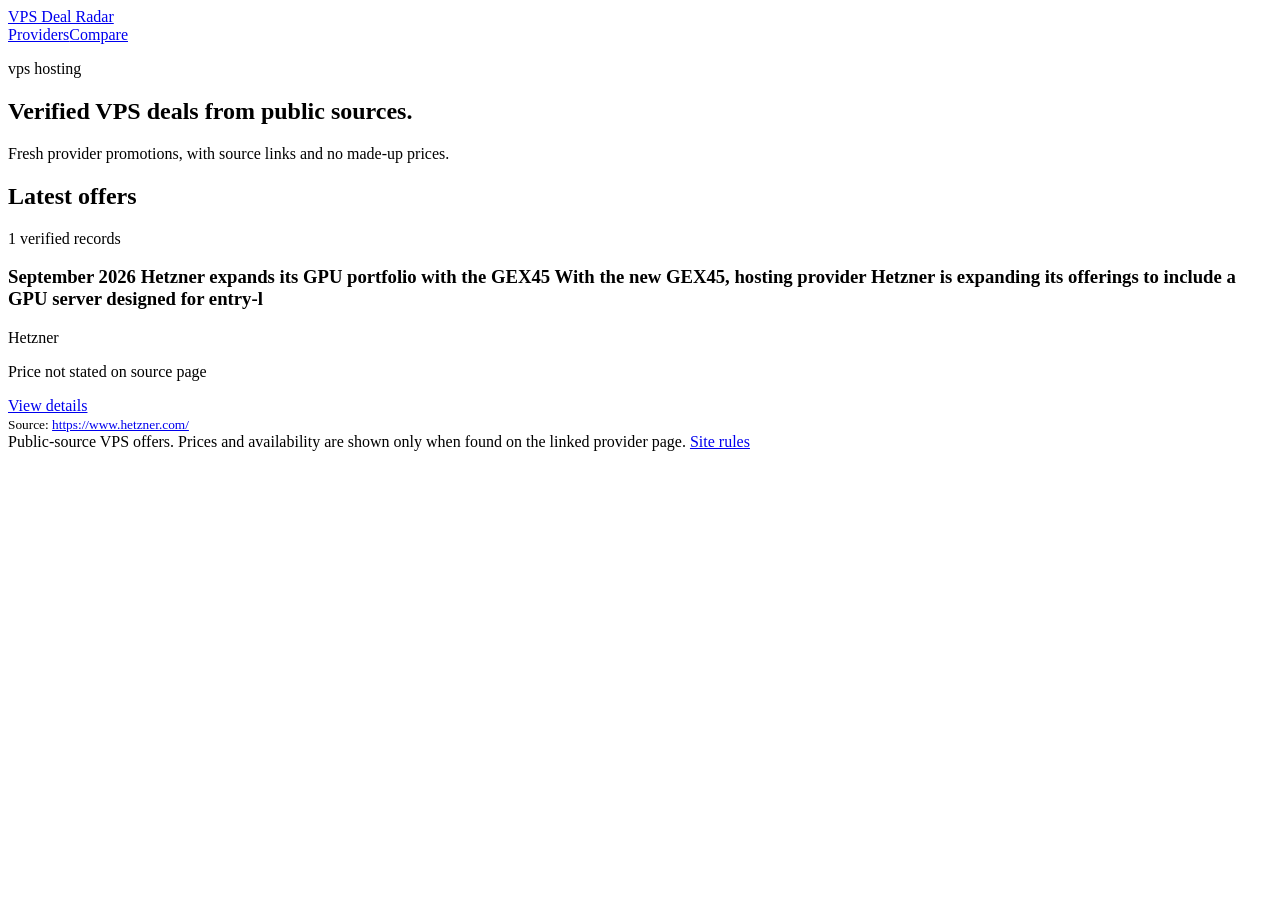
==== site/index.html @ 1485ccea "fix: use live Pages domain in site URLs" ====
<!doctype html><html lang="en-US"><head><meta charset="utf-8"><meta name="viewport" content="width=device-width,initial-scale=1">
<title>VPS Deal Radar — VPS deals</title><meta name="description" content="Public-source VPS deals and provider promotions, updated automatically."><link rel="canonical" href="https://vpsdealradar.pages.dev/">
<meta property="og:title" content="VPS Deal Radar — VPS deals"><meta property="og:description" content="Public-source VPS deals and provider promotions, updated automatically."><meta property="og:type" content="website"><meta property="og:url" content="https://vpsdealradar.pages.dev/"><meta name="twitter:card" content="summary_large_image"><link rel="stylesheet" href="/assets/style.css"></head><body><header><a class="brand" href="/">VPS Deal Radar</a><nav><a href="/providers/">Providers</a><a href="/compare/">Compare</a></nav></header><main><section class="hero"><p class="eyebrow">vps hosting</p><h1>Verified VPS deals from public sources.</h1><p>Fresh provider promotions, with source links and no made-up prices.</p></section><section><div class="section-head"><h2>Latest offers</h2><span>1 verified records</span></div><script type="application/ld+json">{"@context": "https://schema.org", "@type": "ItemList", "itemListElement": [{"@type": "ListItem", "position": 1, "url": "https://vpsdealradar.pages.dev/deals/hetzner-september-2026-hetzner-expands-its-gpu-portfolio-with-the-gex45-with-the/"}]}</script><div class="grid"><article class="card"><div><h3>September 2026 Hetzner expands its GPU portfolio with the GEX45 With the new GEX45, hosting provider Hetzner is expanding its offerings to include a GPU server designed for entry-l</h3><p>Hetzner</p><p class="muted">Price not stated on source page</p><a class="button" href="/deals/hetzner-september-2026-hetzner-expands-its-gpu-portfolio-with-the-gex45-with-the/">View details</a></div><small>Source: <a href="https://www.hetzner.com/">https://www.hetzner.com/</a></small></article></div></section></main><footer>Public-source VPS offers. Prices and availability are shown only when found on the linked provider page. <a href="/about/">Site rules</a></footer></body></html>
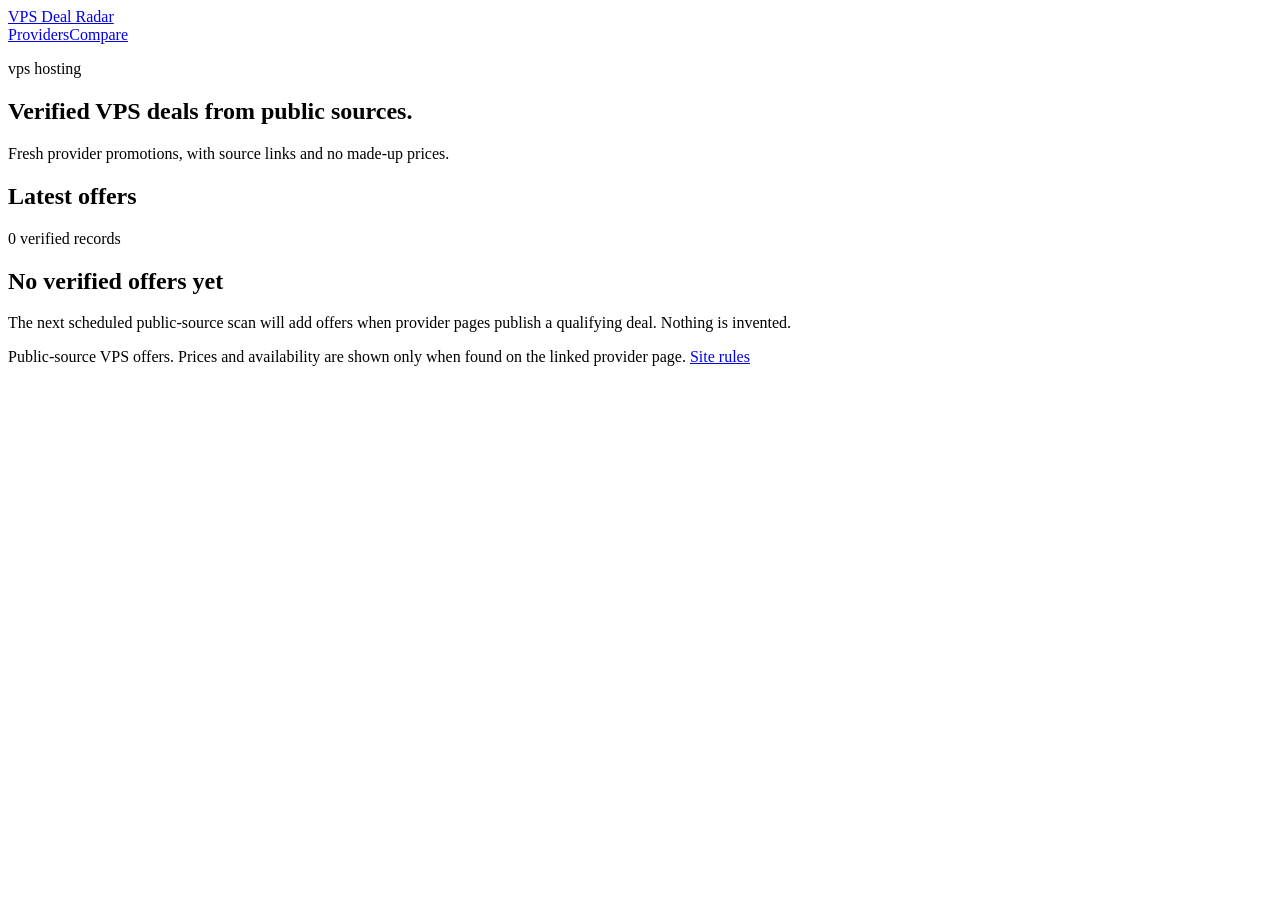
==== commit 1f36008c: "feat: publish VPS Deal Radar site" ====
--- a/site/index.html
+++ b/site/index.html
@@ -1,3 +1,3 @@
-<!doctype html><html lang="en-US"><head><meta charset="utf-8"><meta name="viewport" content="width=device-width,initial-scale=1">
-<title>VPS Deal Radar — VPS deals</title><meta name="description" content="Public-source VPS deals and provider promotions, updated automatically."><link rel="canonical" href="https://vpsdealradar.pages.dev/">
-<meta property="og:title" content="VPS Deal Radar — VPS deals"><meta property="og:description" content="Public-source VPS deals and provider promotions, updated automatically."><meta property="og:type" content="website"><meta property="og:url" content="https://vpsdealradar.pages.dev/"><meta name="twitter:card" content="summary_large_image"><link rel="stylesheet" href="/assets/style.css"></head><body><header><a class="brand" href="/">VPS Deal Radar</a><nav><a href="/providers/">Providers</a><a href="/compare/">Compare</a></nav></header><main><section class="hero"><p class="eyebrow">vps hosting</p><h1>Verified VPS deals from public sources.</h1><p>Fresh provider promotions, with source links and no made-up prices.</p></section><section><div class="section-head"><h2>Latest offers</h2><span>1 verified records</span></div><script type="application/ld+json">{"@context": "https://schema.org", "@type": "ItemList", "itemListElement": [{"@type": "ListItem", "position": 1, "url": "https://vpsdealradar.pages.dev/deals/hetzner-september-2026-hetzner-expands-its-gpu-portfolio-with-the-gex45-with-the/"}]}</script><div class="grid"><article class="card"><div><h3>September 2026 Hetzner expands its GPU portfolio with the GEX45 With the new GEX45, hosting provider Hetzner is expanding its offerings to include a GPU server designed for entry-l</h3><p>Hetzner</p><p class="muted">Price not stated on source page</p><a class="button" href="/deals/hetzner-september-2026-hetzner-expands-its-gpu-portfolio-with-the-gex45-with-the/">View details</a></div><small>Source: <a href="https://www.hetzner.com/">https://www.hetzner.com/</a></small></article></div></section></main><footer>Public-source VPS offers. Prices and availability are shown only when found on the linked provider page. <a href="/about/">Site rules</a></footer></body></html>+<!doctype html><html lang="en-US"><head><meta charset="utf-8"><meta name="viewport" content="width=device-width,initial-scale=1">
+<title>VPS Deal Radar — VPS deals</title><meta name="description" content="Public-source VPS deals and provider promotions, updated automatically."><link rel="canonical" href="https://vps-deal-radar.pages.dev/">
+<meta property="og:title" content="VPS Deal Radar — VPS deals"><meta property="og:description" content="Public-source VPS deals and provider promotions, updated automatically."><meta property="og:type" content="website"><meta property="og:url" content="https://vps-deal-radar.pages.dev/"><meta name="twitter:card" content="summary_large_image"><link rel="stylesheet" href="/assets/style.css"></head><body><header><a class="brand" href="/">VPS Deal Radar</a><nav><a href="/providers/">Providers</a><a href="/compare/">Compare</a></nav></header><main><section class="hero"><p class="eyebrow">vps hosting</p><h1>Verified VPS deals from public sources.</h1><p>Fresh provider promotions, with source links and no made-up prices.</p></section><section><div class="section-head"><h2>Latest offers</h2><span>0 verified records</span></div><script type="application/ld+json">{"@context": "https://schema.org", "@type": "ItemList", "itemListElement": []}</script><div class="grid"><div class="empty"><h2>No verified offers yet</h2><p>The next scheduled public-source scan will add offers when provider pages publish a qualifying deal. Nothing is invented.</p></div></div></section></main><footer>Public-source VPS offers. Prices and availability are shown only when found on the linked provider page. <a href="/about/">Site rules</a></footer></body></html>
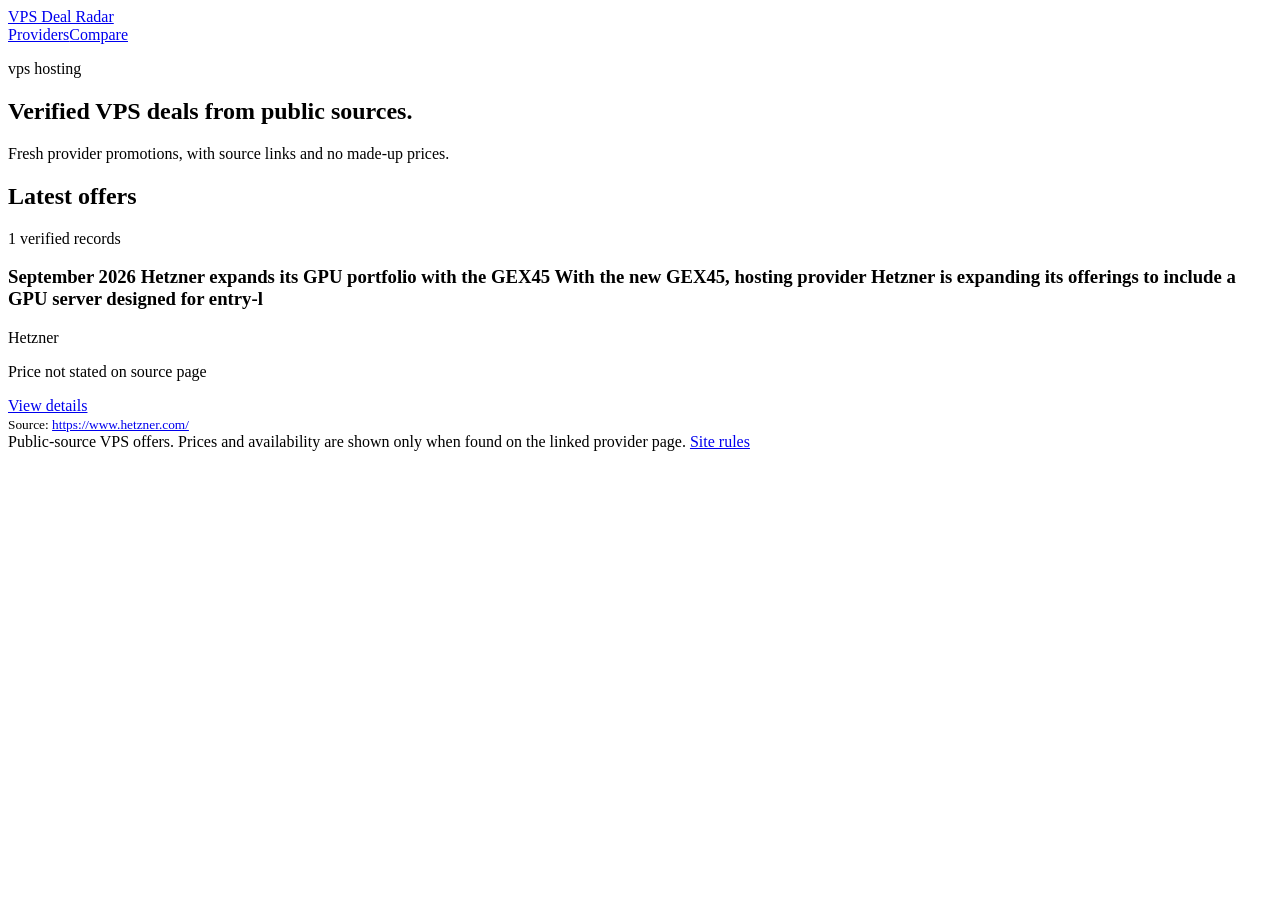
==== commit 7a2a9db7: "chore: update public offers" ====
--- a/site/index.html
+++ b/site/index.html
@@ -1,3 +1,3 @@
-<!doctype html><html lang="en-US"><head><meta charset="utf-8"><meta name="viewport" content="width=device-width,initial-scale=1">
-<title>VPS Deal Radar — VPS deals</title><meta name="description" content="Public-source VPS deals and provider promotions, updated automatically."><link rel="canonical" href="https://vps-deal-radar.pages.dev/">
-<meta property="og:title" content="VPS Deal Radar — VPS deals"><meta property="og:description" content="Public-source VPS deals and provider promotions, updated automatically."><meta property="og:type" content="website"><meta property="og:url" content="https://vps-deal-radar.pages.dev/"><meta name="twitter:card" content="summary_large_image"><link rel="stylesheet" href="/assets/style.css"></head><body><header><a class="brand" href="/">VPS Deal Radar</a><nav><a href="/providers/">Providers</a><a href="/compare/">Compare</a></nav></header><main><section class="hero"><p class="eyebrow">vps hosting</p><h1>Verified VPS deals from public sources.</h1><p>Fresh provider promotions, with source links and no made-up prices.</p></section><section><div class="section-head"><h2>Latest offers</h2><span>0 verified records</span></div><script type="application/ld+json">{"@context": "https://schema.org", "@type": "ItemList", "itemListElement": []}</script><div class="grid"><div class="empty"><h2>No verified offers yet</h2><p>The next scheduled public-source scan will add offers when provider pages publish a qualifying deal. Nothing is invented.</p></div></div></section></main><footer>Public-source VPS offers. Prices and availability are shown only when found on the linked provider page. <a href="/about/">Site rules</a></footer></body></html>+<!doctype html><html lang="en-US"><head><meta charset="utf-8"><meta name="viewport" content="width=device-width,initial-scale=1">
+<title>VPS Deal Radar — VPS deals</title><meta name="description" content="Public-source VPS deals and provider promotions, updated automatically."><link rel="canonical" href="https://vps-deal-radar.pages.dev/">
+<meta property="og:title" content="VPS Deal Radar — VPS deals"><meta property="og:description" content="Public-source VPS deals and provider promotions, updated automatically."><meta property="og:type" content="website"><meta property="og:url" content="https://vps-deal-radar.pages.dev/"><meta name="twitter:card" content="summary_large_image"><link rel="stylesheet" href="/assets/style.css"></head><body><header><a class="brand" href="/">VPS Deal Radar</a><nav><a href="/providers/">Providers</a><a href="/compare/">Compare</a></nav></header><main><section class="hero"><p class="eyebrow">vps hosting</p><h1>Verified VPS deals from public sources.</h1><p>Fresh provider promotions, with source links and no made-up prices.</p></section><section><div class="section-head"><h2>Latest offers</h2><span>1 verified records</span></div><script type="application/ld+json">{"@context": "https://schema.org", "@type": "ItemList", "itemListElement": [{"@type": "ListItem", "position": 1, "url": "https://vps-deal-radar.pages.dev/deals/hetzner-september-2026-hetzner-expands-its-gpu-portfolio-with-the-gex45-with-the/"}]}</script><div class="grid"><article class="card"><div><h3>September 2026 Hetzner expands its GPU portfolio with the GEX45 With the new GEX45, hosting provider Hetzner is expanding its offerings to include a GPU server designed for entry-l</h3><p>Hetzner</p><p class="muted">Price not stated on source page</p><a class="button" href="/deals/hetzner-september-2026-hetzner-expands-its-gpu-portfolio-with-the-gex45-with-the/">View details</a></div><small>Source: <a href="https://www.hetzner.com/">https://www.hetzner.com/</a></small></article></div></section></main><footer>Public-source VPS offers. Prices and availability are shown only when found on the linked provider page. <a href="/about/">Site rules</a></footer></body></html>
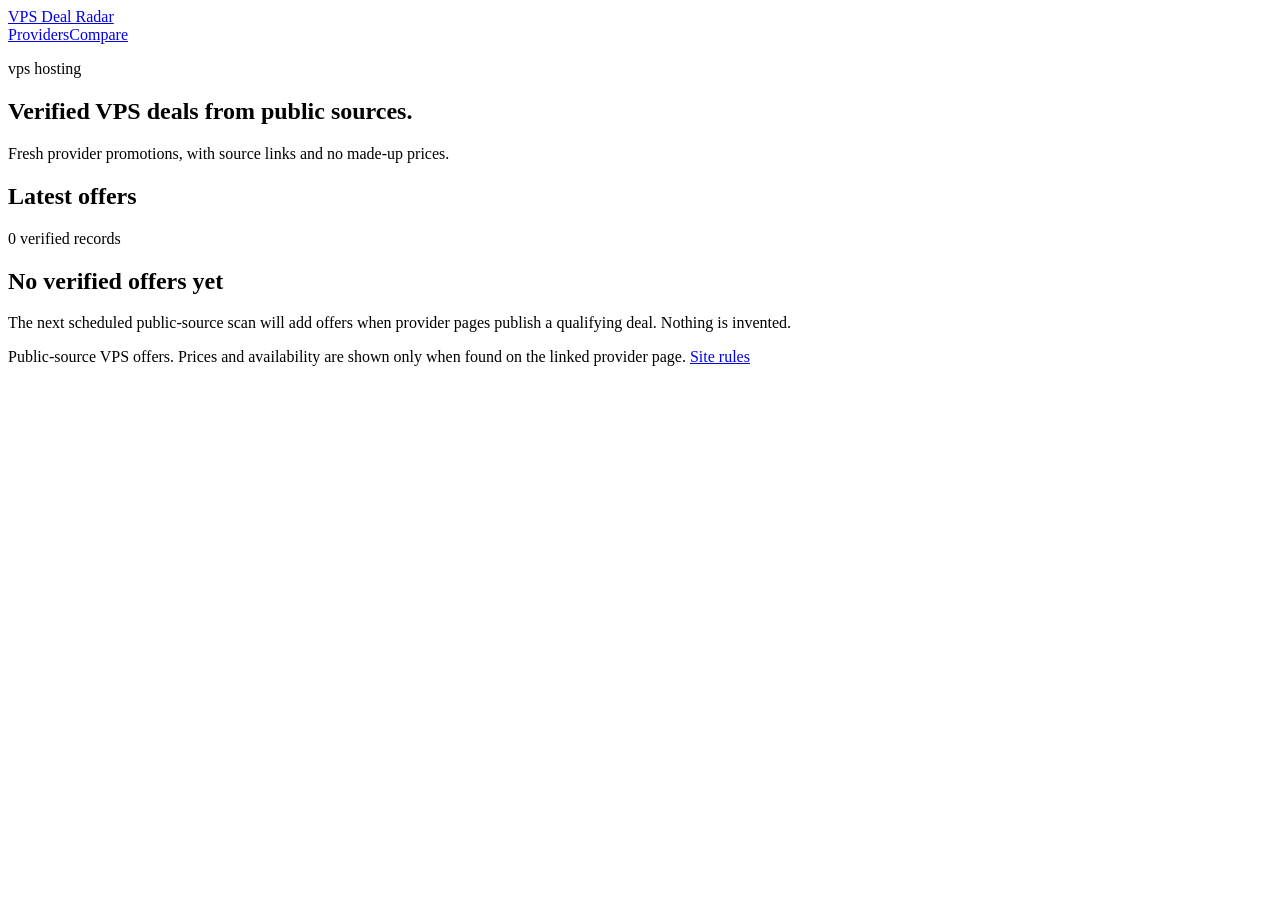
==== commit 5dde7f03: "chore: update public offers" ====
--- a/site/index.html
+++ b/site/index.html
@@ -1,3 +1,3 @@
 <!doctype html><html lang="en-US"><head><meta charset="utf-8"><meta name="viewport" content="width=device-width,initial-scale=1">
-<title>VPS Deal Radar — VPS deals</title><meta name="description" content="Public-source VPS deals and provider promotions, updated automatically."><link rel="canonical" href="https://vps-deal-radar.pages.dev/">
-<meta property="og:title" content="VPS Deal Radar — VPS deals"><meta property="og:description" content="Public-source VPS deals and provider promotions, updated automatically."><meta property="og:type" content="website"><meta property="og:url" content="https://vps-deal-radar.pages.dev/"><meta name="twitter:card" content="summary_large_image"><link rel="stylesheet" href="/assets/style.css"></head><body><header><a class="brand" href="/">VPS Deal Radar</a><nav><a href="/providers/">Providers</a><a href="/compare/">Compare</a></nav></header><main><section class="hero"><p class="eyebrow">vps hosting</p><h1>Verified VPS deals from public sources.</h1><p>Fresh provider promotions, with source links and no made-up prices.</p></section><section><div class="section-head"><h2>Latest offers</h2><span>1 verified records</span></div><script type="application/ld+json">{"@context": "https://schema.org", "@type": "ItemList", "itemListElement": [{"@type": "ListItem", "position": 1, "url": "https://vps-deal-radar.pages.dev/deals/hetzner-september-2026-hetzner-expands-its-gpu-portfolio-with-the-gex45-with-the/"}]}</script><div class="grid"><article class="card"><div><h3>September 2026 Hetzner expands its GPU portfolio with the GEX45 With the new GEX45, hosting provider Hetzner is expanding its offerings to include a GPU server designed for entry-l</h3><p>Hetzner</p><p class="muted">Price not stated on source page</p><a class="button" href="/deals/hetzner-september-2026-hetzner-expands-its-gpu-portfolio-with-the-gex45-with-the/">View details</a></div><small>Source: <a href="https://www.hetzner.com/">https://www.hetzner.com/</a></small></article></div></section></main><footer>Public-source VPS offers. Prices and availability are shown only when found on the linked provider page. <a href="/about/">Site rules</a></footer></body></html>+<title>VPS Deal Radar — VPS deals</title><meta name="description" content="Public-source VPS deals and provider promotions, updated automatically."><link rel="canonical" href="https://vps-dealradar.com/">
+<meta property="og:title" content="VPS Deal Radar — VPS deals"><meta property="og:description" content="Public-source VPS deals and provider promotions, updated automatically."><meta property="og:type" content="website"><meta property="og:url" content="https://vps-dealradar.com/"><meta name="twitter:card" content="summary_large_image"><link rel="stylesheet" href="/assets/style.css"></head><body><header><a class="brand" href="/">VPS Deal Radar</a><nav><a href="/providers/">Providers</a><a href="/compare/">Compare</a></nav></header><main><section class="hero"><p class="eyebrow">vps hosting</p><h1>Verified VPS deals from public sources.</h1><p>Fresh provider promotions, with source links and no made-up prices.</p></section><section><div class="section-head"><h2>Latest offers</h2><span>0 verified records</span></div><script type="application/ld+json">{"@context": "https://schema.org", "@type": "ItemList", "itemListElement": []}</script><div class="grid"><div class="empty"><h2>No verified offers yet</h2><p>The next scheduled public-source scan will add offers when provider pages publish a qualifying deal. Nothing is invented.</p></div></div></section></main><footer>Public-source VPS offers. Prices and availability are shown only when found on the linked provider page. <a href="/about/">Site rules</a></footer></body></html>
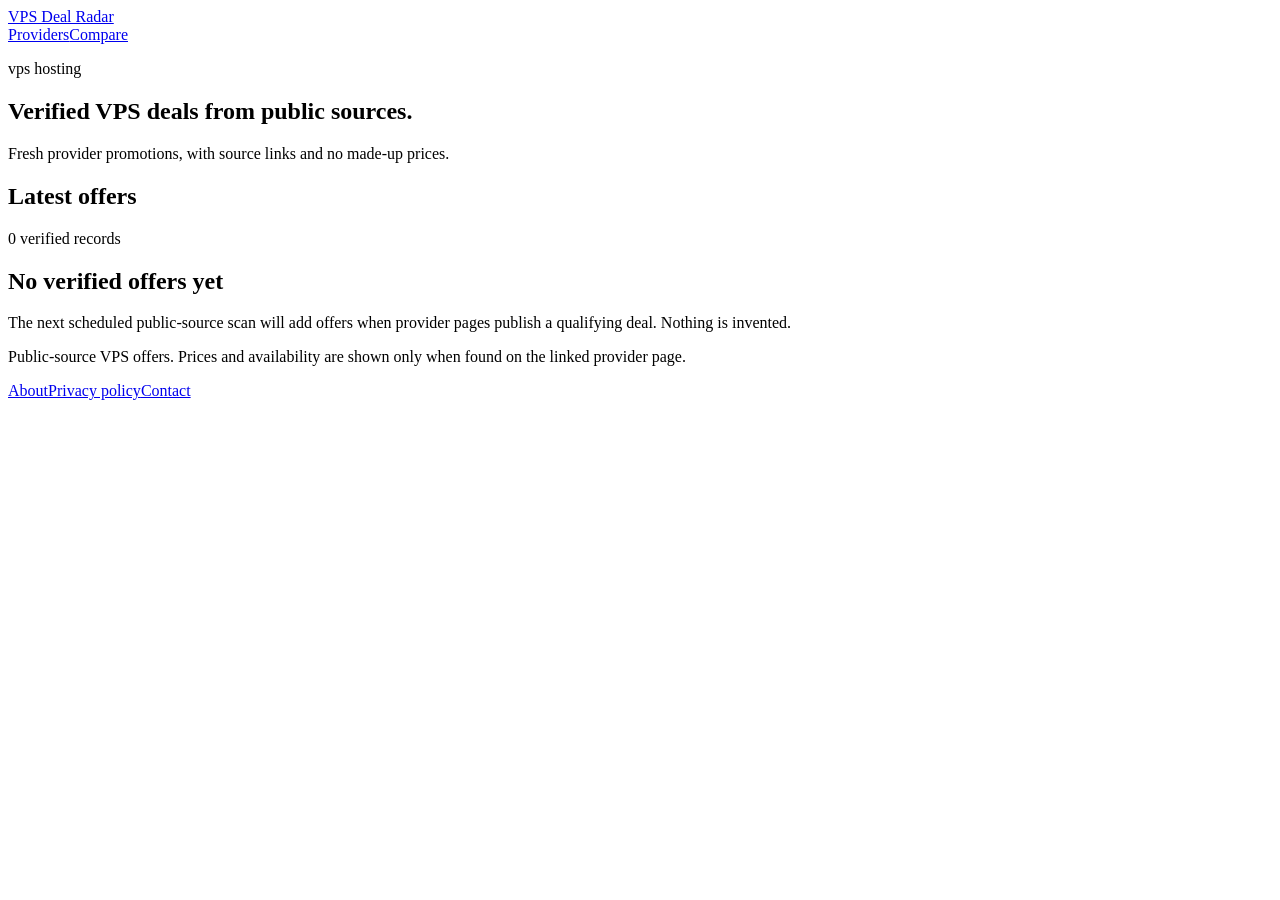
==== commit 7e092e2a: "chore: update public offers" ====
--- a/site/index.html
+++ b/site/index.html
@@ -1,3 +1,3 @@
 <!doctype html><html lang="en-US"><head><meta charset="utf-8"><meta name="viewport" content="width=device-width,initial-scale=1">
 <title>VPS Deal Radar — VPS deals</title><meta name="description" content="Public-source VPS deals and provider promotions, updated automatically."><link rel="canonical" href="https://vps-dealradar.com/">
-<meta property="og:title" content="VPS Deal Radar — VPS deals"><meta property="og:description" content="Public-source VPS deals and provider promotions, updated automatically."><meta property="og:type" content="website"><meta property="og:url" content="https://vps-dealradar.com/"><meta name="twitter:card" content="summary_large_image"><link rel="stylesheet" href="/assets/style.css"></head><body><header><a class="brand" href="/">VPS Deal Radar</a><nav><a href="/providers/">Providers</a><a href="/compare/">Compare</a></nav></header><main><section class="hero"><p class="eyebrow">vps hosting</p><h1>Verified VPS deals from public sources.</h1><p>Fresh provider promotions, with source links and no made-up prices.</p></section><section><div class="section-head"><h2>Latest offers</h2><span>0 verified records</span></div><script type="application/ld+json">{"@context": "https://schema.org", "@type": "ItemList", "itemListElement": []}</script><div class="grid"><div class="empty"><h2>No verified offers yet</h2><p>The next scheduled public-source scan will add offers when provider pages publish a qualifying deal. Nothing is invented.</p></div></div></section></main><footer>Public-source VPS offers. Prices and availability are shown only when found on the linked provider page. <a href="/about/">Site rules</a></footer></body></html>+<meta property="og:title" content="VPS Deal Radar — VPS deals"><meta property="og:description" content="Public-source VPS deals and provider promotions, updated automatically."><meta property="og:type" content="website"><meta property="og:url" content="https://vps-dealradar.com/"><meta name="twitter:card" content="summary_large_image"><link rel="stylesheet" href="/assets/style.css"></head><body><header><a class="brand" href="/">VPS Deal Radar</a><nav><a href="/providers/">Providers</a><a href="/compare/">Compare</a></nav></header><main><section class="hero"><p class="eyebrow">vps hosting</p><h1>Verified VPS deals from public sources.</h1><p>Fresh provider promotions, with source links and no made-up prices.</p></section><section><div class="section-head"><h2>Latest offers</h2><span>0 verified records</span></div><script type="application/ld+json">{"@context": "https://schema.org", "@type": "ItemList", "itemListElement": []}</script><div class="grid"><div class="empty"><h2>No verified offers yet</h2><p>The next scheduled public-source scan will add offers when provider pages publish a qualifying deal. Nothing is invented.</p></div></div></section></main><footer><p>Public-source VPS offers. Prices and availability are shown only when found on the linked provider page.</p><nav class="footer-links" aria-label="Footer"><a href="/about/">About</a><a href="/privacy/">Privacy policy</a><a href="/contact/">Contact</a></nav></footer></body></html>
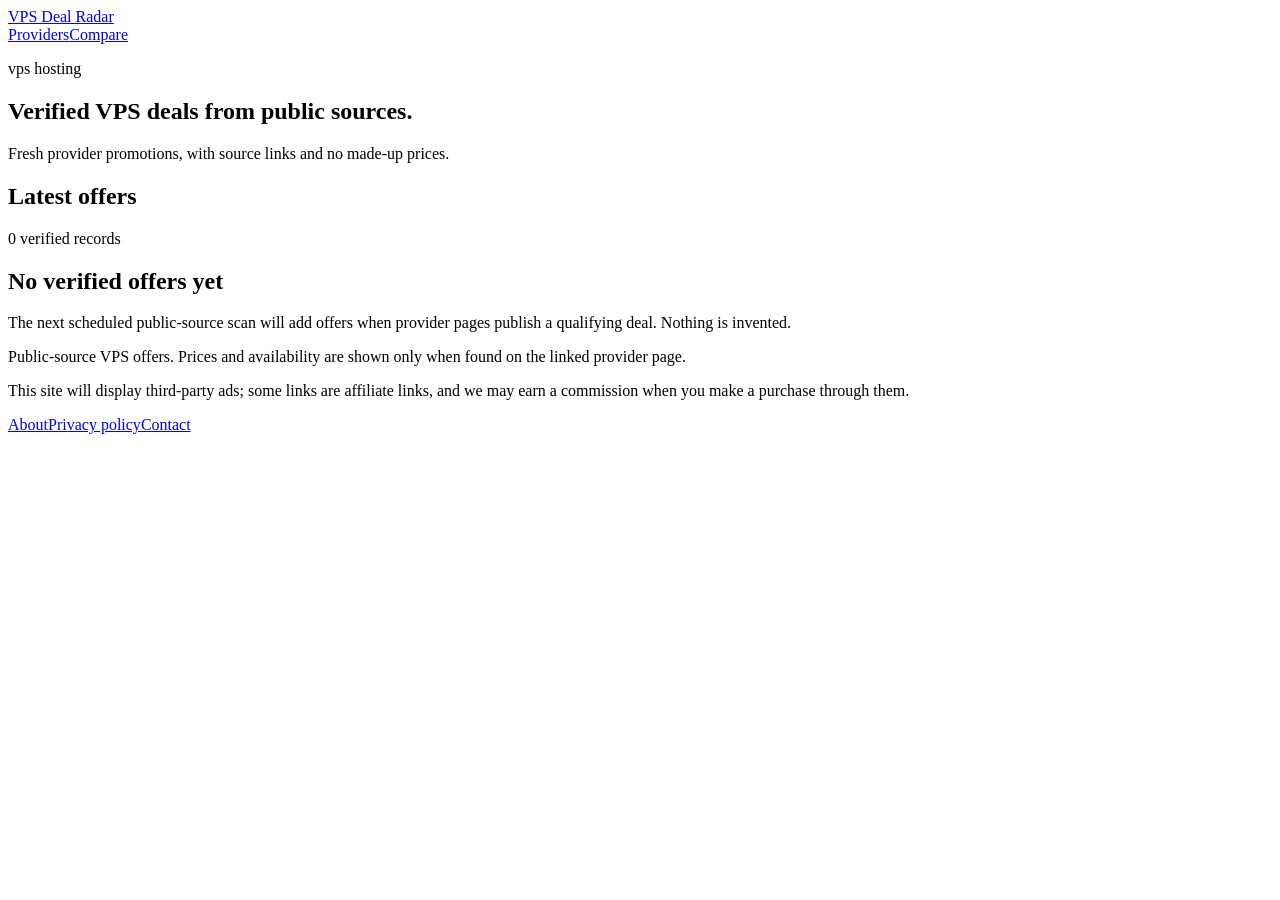
==== commit 0af03818: "chore: update public offers" ====
--- a/site/index.html
+++ b/site/index.html
@@ -1,3 +1,3 @@
 <!doctype html><html lang="en-US"><head><meta charset="utf-8"><meta name="viewport" content="width=device-width,initial-scale=1">
 <title>VPS Deal Radar — VPS deals</title><meta name="description" content="Public-source VPS deals and provider promotions, updated automatically."><link rel="canonical" href="https://vps-dealradar.com/">
-<meta property="og:title" content="VPS Deal Radar — VPS deals"><meta property="og:description" content="Public-source VPS deals and provider promotions, updated automatically."><meta property="og:type" content="website"><meta property="og:url" content="https://vps-dealradar.com/"><meta name="twitter:card" content="summary_large_image"><link rel="stylesheet" href="/assets/style.css"></head><body><header><a class="brand" href="/">VPS Deal Radar</a><nav><a href="/providers/">Providers</a><a href="/compare/">Compare</a></nav></header><main><section class="hero"><p class="eyebrow">vps hosting</p><h1>Verified VPS deals from public sources.</h1><p>Fresh provider promotions, with source links and no made-up prices.</p></section><section><div class="section-head"><h2>Latest offers</h2><span>0 verified records</span></div><script type="application/ld+json">{"@context": "https://schema.org", "@type": "ItemList", "itemListElement": []}</script><div class="grid"><div class="empty"><h2>No verified offers yet</h2><p>The next scheduled public-source scan will add offers when provider pages publish a qualifying deal. Nothing is invented.</p></div></div></section></main><footer><p>Public-source VPS offers. Prices and availability are shown only when found on the linked provider page.</p><nav class="footer-links" aria-label="Footer"><a href="/about/">About</a><a href="/privacy/">Privacy policy</a><a href="/contact/">Contact</a></nav></footer></body></html>+<meta property="og:title" content="VPS Deal Radar — VPS deals"><meta property="og:description" content="Public-source VPS deals and provider promotions, updated automatically."><meta property="og:type" content="website"><meta property="og:url" content="https://vps-dealradar.com/"><meta name="twitter:card" content="summary_large_image"><link rel="stylesheet" href="/assets/style.css"></head><body><header><a class="brand" href="/">VPS Deal Radar</a><nav><a href="/providers/">Providers</a><a href="/compare/">Compare</a></nav></header><main><section class="hero"><p class="eyebrow">vps hosting</p><h1>Verified VPS deals from public sources.</h1><p>Fresh provider promotions, with source links and no made-up prices.</p></section><section><div class="section-head"><h2>Latest offers</h2><span>0 verified records</span></div><script type="application/ld+json">{"@context": "https://schema.org", "@type": "ItemList", "itemListElement": []}</script><div class="grid"><div class="empty"><h2>No verified offers yet</h2><p>The next scheduled public-source scan will add offers when provider pages publish a qualifying deal. Nothing is invented.</p></div></div></section></main><footer><p>Public-source VPS offers. Prices and availability are shown only when found on the linked provider page.</p><p>This site will display third-party ads; some links are affiliate links, and we may earn a commission when you make a purchase through them.</p><nav class="footer-links" aria-label="Footer"><a href="/about/">About</a><a href="/privacy/">Privacy policy</a><a href="/contact/">Contact</a></nav></footer></body></html>
